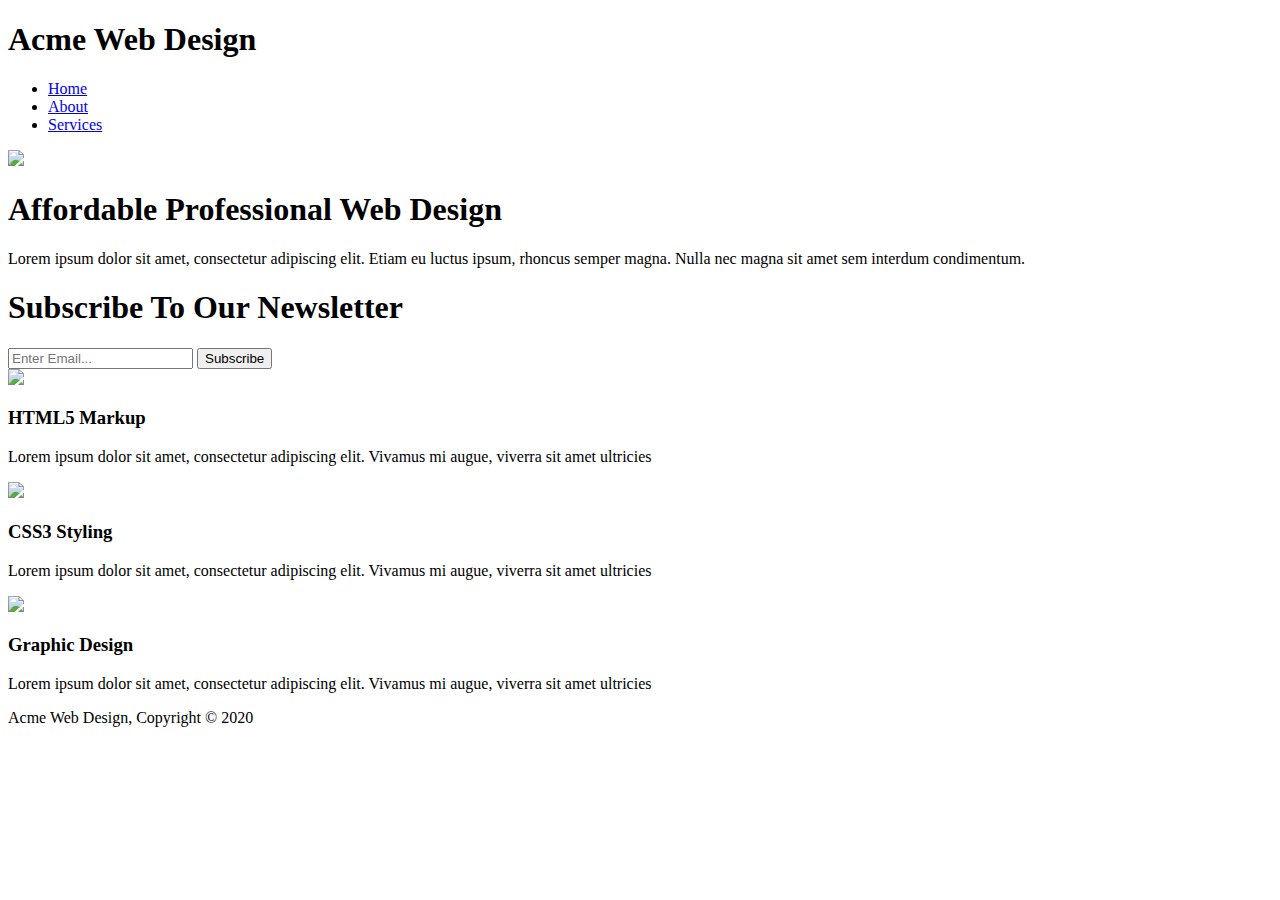
==== index.html @ 33cae586 "work in progress" ====
<!DOCTYPE html>
<html>

<head>
    <meta charset="utf-8">
    <meta name="viewport" content="width=device-width">
    <meta name="description" content="Affordable and professional web design">
    <meta name="keywords" content="web design, affordable web design, professional web design">
    <meta name="author" content="xxxx">
    <title>Acme Web Design | Welcome</title>
    <link rel="stylesheet" href="./css/style.css">
</head>

<body>
    <header>
        <div class="container">
            <div id="branding">
                <h1><span class="highlight">Acme</span> Web Design</h1>
            </div>
            <nav>
                <ul>
                    <li class="current"><a href="index.html">Home</a></li>
                    <li><a href="about.html">About</a></li>
                    <li><a href="services.html">Services</a></li>
                </ul>
            </nav>
        </div>
    </header>

    <section id="showcase">
        <img src="./img/showcase.jpg">
        <div class="container">
            <h1>Affordable Professional Web Design</h1>
            <p>Lorem ipsum dolor sit amet, consectetur adipiscing elit. Etiam eu luctus ipsum, rhoncus semper magna. Nulla nec magna sit amet sem interdum condimentum.</p>
        </div>
    </section>

    <section id="newsletter">
        <div class="container">
            <h1>Subscribe To Our Newsletter</h1>
            <form>
                <input type="email" placeholder="Enter Email...">
                <button type="submit" class="button_1">Subscribe</button>
            </form>
        </div>
    </section>

    <section id="boxes">
        <div class="container">
            <div class="box">
                <img src="./img/logo_html.png">
                <h3>HTML5 Markup</h3>
                <p>Lorem ipsum dolor sit amet, consectetur adipiscing elit. Vivamus mi augue, viverra sit amet ultricies</p>
            </div>
            <div class="box">
                <img src="./img/logo_css.png">
                <h3>CSS3 Styling</h3>
                <p>Lorem ipsum dolor sit amet, consectetur adipiscing elit. Vivamus mi augue, viverra sit amet ultricies</p>
            </div>
            <div class="box">
                <img src="./img/logo_brush.png">
                <h3>Graphic Design</h3>
                <p>Lorem ipsum dolor sit amet, consectetur adipiscing elit. Vivamus mi augue, viverra sit amet ultricies</p>
            </div>
        </div>
    </section>

    <footer>
        <p>Acme Web Design, Copyright &copy; 2020</p>
    </footer>
</body>

</html>
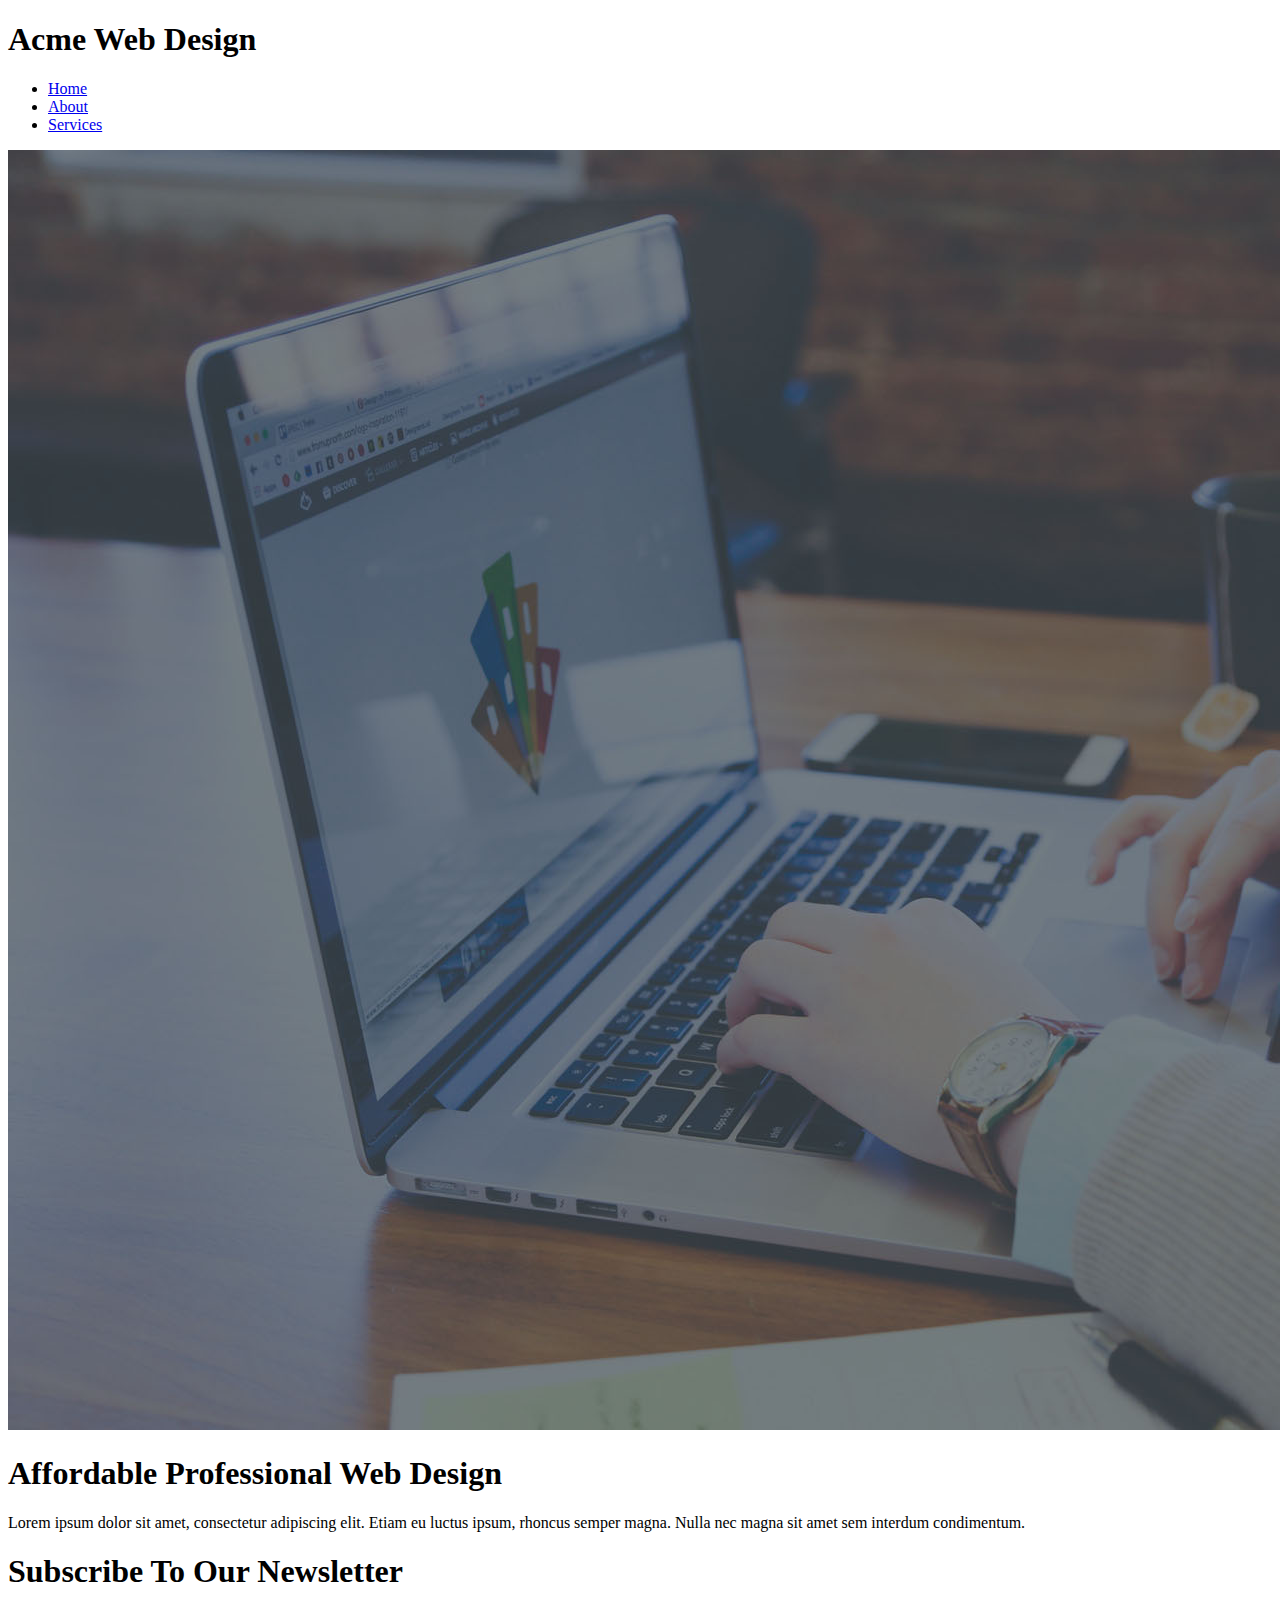
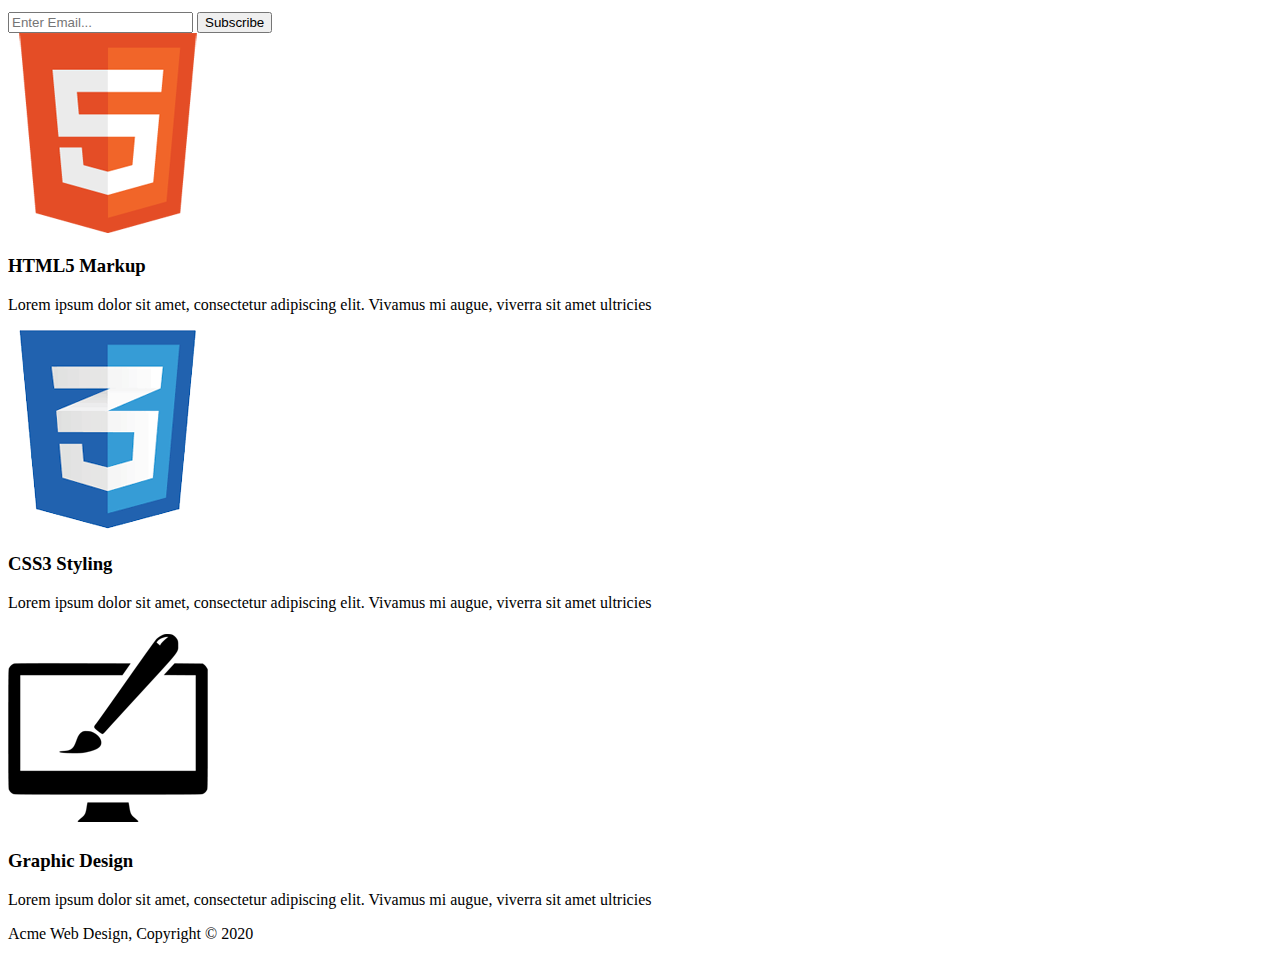
==== commit c18f6bdd: "finished website" ====
--- a/index.html
+++ b/index.html
@@ -1,73 +1,73 @@
-<!DOCTYPE html>
-<html>
-
-<head>
-    <meta charset="utf-8">
-    <meta name="viewport" content="width=device-width">
-    <meta name="description" content="Affordable and professional web design">
-    <meta name="keywords" content="web design, affordable web design, professional web design">
-    <meta name="author" content="xxxx">
-    <title>Acme Web Design | Welcome</title>
-    <link rel="stylesheet" href="./css/style.css">
-</head>
-
-<body>
-    <header>
-        <div class="container">
-            <div id="branding">
-                <h1><span class="highlight">Acme</span> Web Design</h1>
-            </div>
-            <nav>
-                <ul>
-                    <li class="current"><a href="index.html">Home</a></li>
-                    <li><a href="about.html">About</a></li>
-                    <li><a href="services.html">Services</a></li>
-                </ul>
-            </nav>
-        </div>
-    </header>
-
-    <section id="showcase">
-        <img src="./img/showcase.jpg">
-        <div class="container">
-            <h1>Affordable Professional Web Design</h1>
-            <p>Lorem ipsum dolor sit amet, consectetur adipiscing elit. Etiam eu luctus ipsum, rhoncus semper magna. Nulla nec magna sit amet sem interdum condimentum.</p>
-        </div>
-    </section>
-
-    <section id="newsletter">
-        <div class="container">
-            <h1>Subscribe To Our Newsletter</h1>
-            <form>
-                <input type="email" placeholder="Enter Email...">
-                <button type="submit" class="button_1">Subscribe</button>
-            </form>
-        </div>
-    </section>
-
-    <section id="boxes">
-        <div class="container">
-            <div class="box">
-                <img src="./img/logo_html.png">
-                <h3>HTML5 Markup</h3>
-                <p>Lorem ipsum dolor sit amet, consectetur adipiscing elit. Vivamus mi augue, viverra sit amet ultricies</p>
-            </div>
-            <div class="box">
-                <img src="./img/logo_css.png">
-                <h3>CSS3 Styling</h3>
-                <p>Lorem ipsum dolor sit amet, consectetur adipiscing elit. Vivamus mi augue, viverra sit amet ultricies</p>
-            </div>
-            <div class="box">
-                <img src="./img/logo_brush.png">
-                <h3>Graphic Design</h3>
-                <p>Lorem ipsum dolor sit amet, consectetur adipiscing elit. Vivamus mi augue, viverra sit amet ultricies</p>
-            </div>
-        </div>
-    </section>
-
-    <footer>
-        <p>Acme Web Design, Copyright &copy; 2020</p>
-    </footer>
-</body>
-
+<!DOCTYPE html>
+<html>
+
+<head>
+    <meta charset="utf-8">
+    <meta name="viewport" content="width=device-width">
+    <meta name="description" content="Affordable and professional web design">
+    <meta name="keywords" content="web design, affordable web design, professional web design">
+    <meta name="author" content="xxxx">
+    <title>Acme Web Design | Welcome</title>
+    <link rel="stylesheet" href="./css/style.css">
+</head>
+
+<body>
+    <header>
+        <div class="container">
+            <div id="branding">
+                <h1><span class="highlight">Acme</span> Web Design</h1>
+            </div>
+            <nav>
+                <ul>
+                    <li class="current"><a href="index.html">Home</a></li>
+                    <li><a href="about.html">About</a></li>
+                    <li><a href="services.html">Services</a></li>
+                </ul>
+            </nav>
+        </div>
+    </header>
+
+    <section id="showcase">
+        <img src="./img/showcase.jpg">
+        <div class="container">
+            <h1>Affordable Professional Web Design</h1>
+            <p>Lorem ipsum dolor sit amet, consectetur adipiscing elit. Etiam eu luctus ipsum, rhoncus semper magna. Nulla nec magna sit amet sem interdum condimentum.</p>
+        </div>
+    </section>
+
+    <section id="newsletter">
+        <div class="container">
+            <h1>Subscribe To Our Newsletter</h1>
+            <form>
+                <input type="email" placeholder="Enter Email...">
+                <button type="submit" class="button_1">Subscribe</button>
+            </form>
+        </div>
+    </section>
+
+    <section id="boxes">
+        <div class="container">
+            <div class="box">
+                <img src="./img/logo_html.png">
+                <h3>HTML5 Markup</h3>
+                <p>Lorem ipsum dolor sit amet, consectetur adipiscing elit. Vivamus mi augue, viverra sit amet ultricies</p>
+            </div>
+            <div class="box">
+                <img src="./img/logo_css.png">
+                <h3>CSS3 Styling</h3>
+                <p>Lorem ipsum dolor sit amet, consectetur adipiscing elit. Vivamus mi augue, viverra sit amet ultricies</p>
+            </div>
+            <div class="box">
+                <img src="./img/logo_brush.png">
+                <h3>Graphic Design</h3>
+                <p>Lorem ipsum dolor sit amet, consectetur adipiscing elit. Vivamus mi augue, viverra sit amet ultricies</p>
+            </div>
+        </div>
+    </section>
+
+    <footer>
+        <p>Acme Web Design, Copyright &copy; 2020</p>
+    </footer>
+</body>
+
 </html>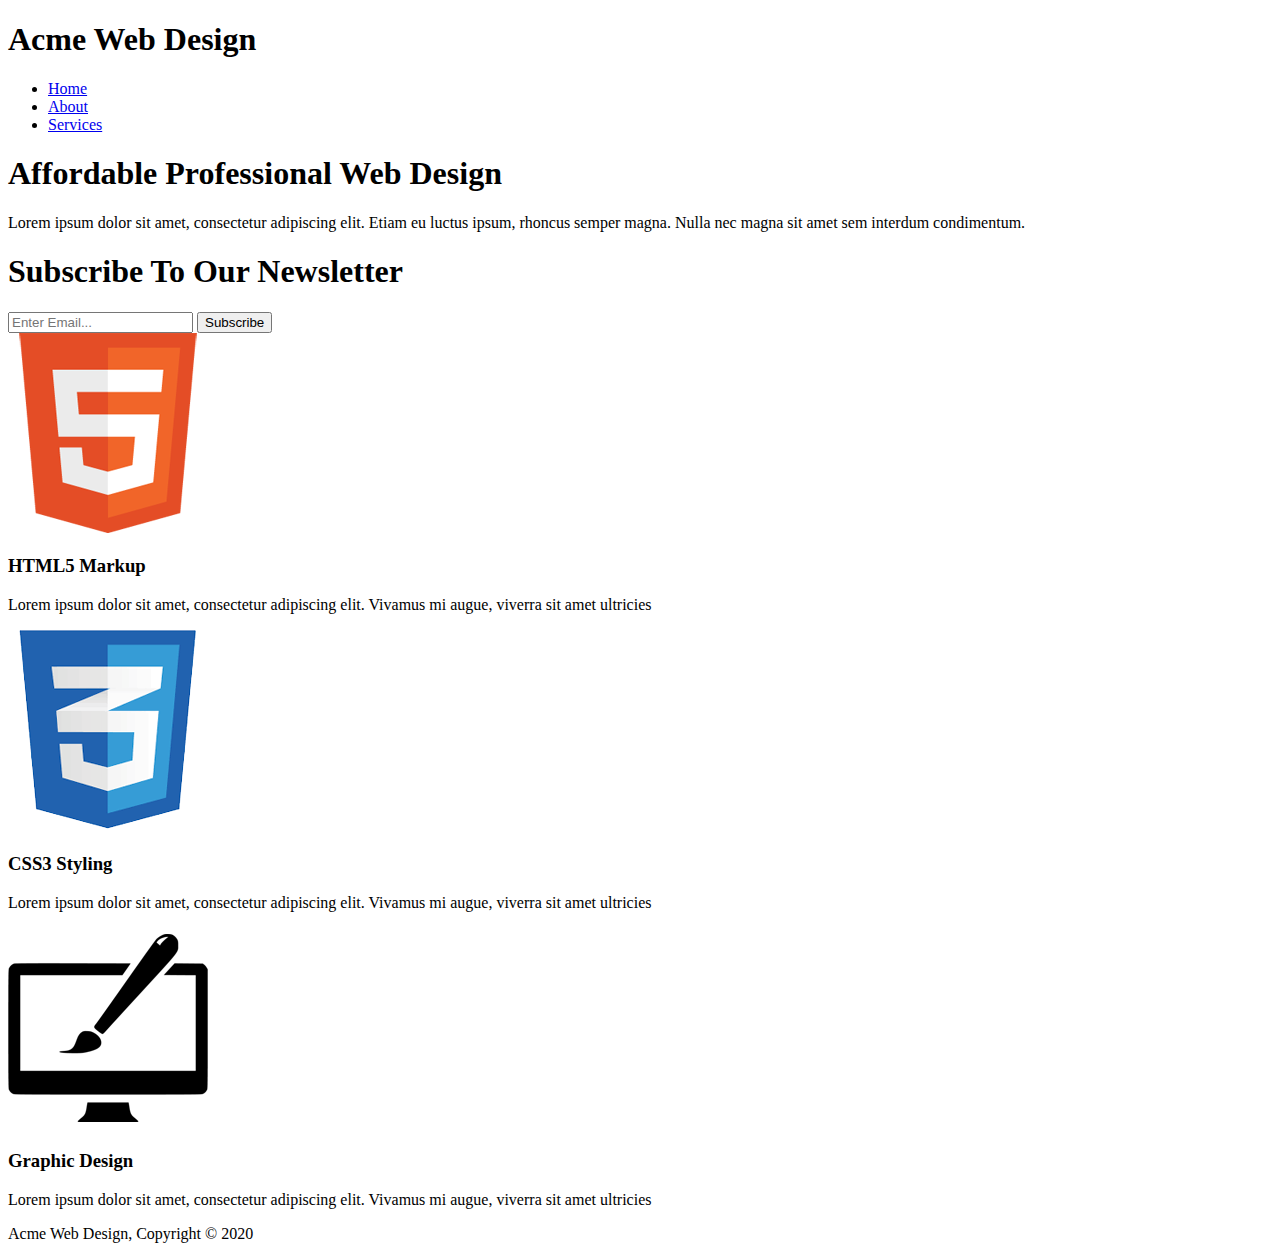
==== commit 3b756c13: "finished web" ====
--- a/index.html
+++ b/index.html
@@ -28,7 +28,7 @@
     </header>
 
     <section id="showcase">
-        <img src="./img/showcase.jpg">
+
         <div class="container">
             <h1>Affordable Professional Web Design</h1>
             <p>Lorem ipsum dolor sit amet, consectetur adipiscing elit. Etiam eu luctus ipsum, rhoncus semper magna. Nulla nec magna sit amet sem interdum condimentum.</p>
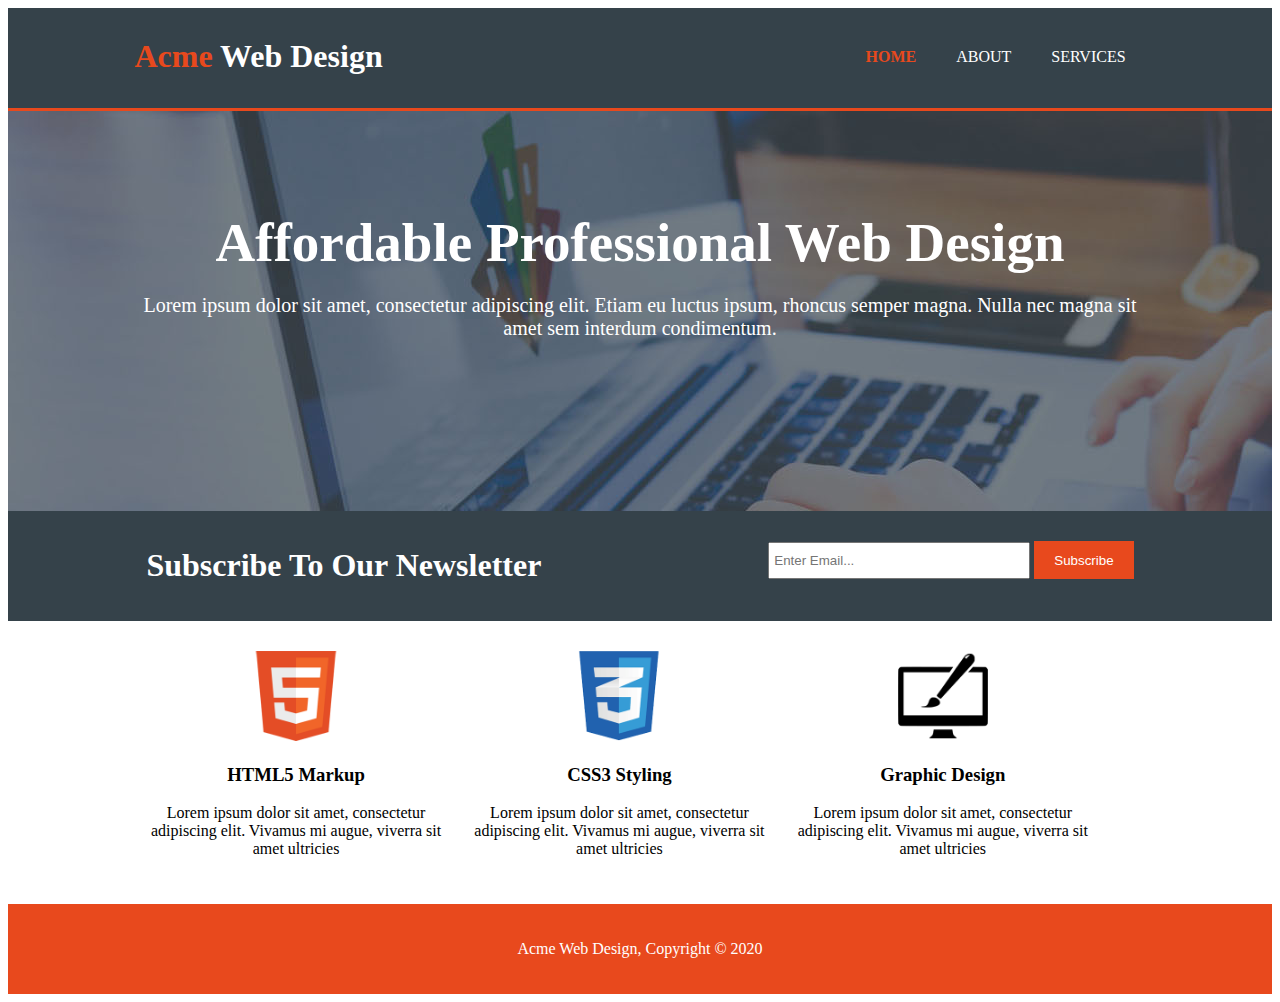
==== commit 12ab64da: "fixed css path" ====
--- a/index.html
+++ b/index.html
@@ -8,7 +8,7 @@
     <meta name="keywords" content="web design, affordable web design, professional web design">
     <meta name="author" content="xxxx">
     <title>Acme Web Design | Welcome</title>
-    <link rel="stylesheet" href="./css/style.css">
+    <link rel="stylesheet" href="style.css">
 </head>
 
 <body>
--- a/style.css
+++ b/style.css
@@ -0,0 +1,224 @@
+ody {
+    font: 15px/1.5 Arial, Helvetica, sans-serif;
+    padding: 0;
+    margin: 0;
+    background-color: #f4f4f4;
+}
+
+
+/* Global */
+
+.container {
+    width: 80%;
+    margin: auto;
+    overflow: hidden;
+}
+
+ul {
+    margin: 0;
+    padding: 0;
+}
+
+.button_1 {
+    height: 38px;
+    background: #e8491d;
+    border: 0;
+    padding-left: 20px;
+    padding-right: 20px;
+    color: #ffffff;
+}
+
+.dark {
+    padding: 15px;
+    background: #35424a;
+    color: #ffffff;
+    margin-top: 10px;
+    margin-bottom: 10px;
+}
+
+
+/* Header **/
+
+header {
+    background: #35424a;
+    color: #ffffff;
+    padding-top: 30px;
+    min-height: 70px;
+    border-bottom: #e8491d 3px solid;
+}
+
+header a {
+    color: #ffffff;
+    text-decoration: none;
+    text-transform: uppercase;
+    font-size: 16px;
+}
+
+header li {
+    float: left;
+    display: inline-flex;
+    padding: 0 20px 0 20px;
+}
+
+header #branding {
+    float: left;
+}
+
+header #branding h1 {
+    margin: 0;
+}
+
+header nav {
+    float: right;
+    margin-top: 10px;
+}
+
+header .highlight,
+header .current a {
+    color: #e8491d;
+    font-weight: bold;
+}
+
+header a:hover {
+    color: #cccccc;
+    font-weight: bold;
+}
+
+
+/* Showcase */
+
+#showcase {
+    min-height: 400px;
+    background: url('../img/showcase.jpg') no-repeat 0 -400px;
+    text-align: center;
+    color: #ffffff;
+}
+
+#showcase h1 {
+    margin-top: 100px;
+    font-size: 55px;
+    margin-bottom: 10px;
+}
+
+#showcase p {
+    font-size: 20px;
+}
+
+
+/* Newsletter */
+
+#newsletter {
+    padding: 15px;
+    color: #ffffff;
+    background: #35424a
+}
+
+#newsletter h1 {
+    float: left;
+}
+
+#newsletter form {
+    float: right;
+    margin-top: 15px;
+}
+
+#newsletter input[type="email"] {
+    padding: 4px;
+    height: 25px;
+    width: 250px;
+}
+
+
+/* Boxes */
+
+#boxes {
+    margin-top: 20px;
+}
+
+#boxes .box {
+    float: left;
+    text-align: center;
+    width: 30%;
+    padding: 10px;
+}
+
+#boxes .box img {
+    width: 90px;
+}
+
+
+/* Sidebar */
+
+aside#sidebar {
+    float: right;
+    width: 30%;
+    margin-top: 10px;
+}
+
+aside#sidebar .quote input,
+aside#sidebar .quote textarea {
+    width: 90%;
+    padding: 5px;
+}
+
+
+/* Main-col */
+
+article#main-col {
+    float: left;
+    width: 65%;
+}
+
+
+/* Services */
+
+ul#services li {
+    list-style: none;
+    padding: 20px;
+    border: #cccccc solid 1px;
+    margin-bottom: 5px;
+    background: #e6e6e6;
+}
+
+footer {
+    padding: 20px;
+    margin-top: 20px;
+    color: #ffffff;
+    background-color: #e8491d;
+    text-align: center;
+}
+
+
+/* Media Queries */
+
+@media(max-width: 768px) {
+    header #branding,
+    header nav,
+    header nav li,
+    #newsletter h1,
+    #newsletter form,
+    #boxes .box,
+    article#main-col,
+    aside#sidebar {
+        float: none;
+        text-align: center;
+        width: 100%;
+    }
+    header {
+        padding-bottom: 20px;
+    }
+    #showcase h1 {
+        margin-top: 40px;
+    }
+    #newsletter button,
+    .quote button {
+        display: block;
+        width: 100%;
+    }
+    #newsletter form input[type="email"],
+    .quote input,
+    .quote textarea {
+        width: 100%;
+        margin-bottom: 5px;
+    }
+}